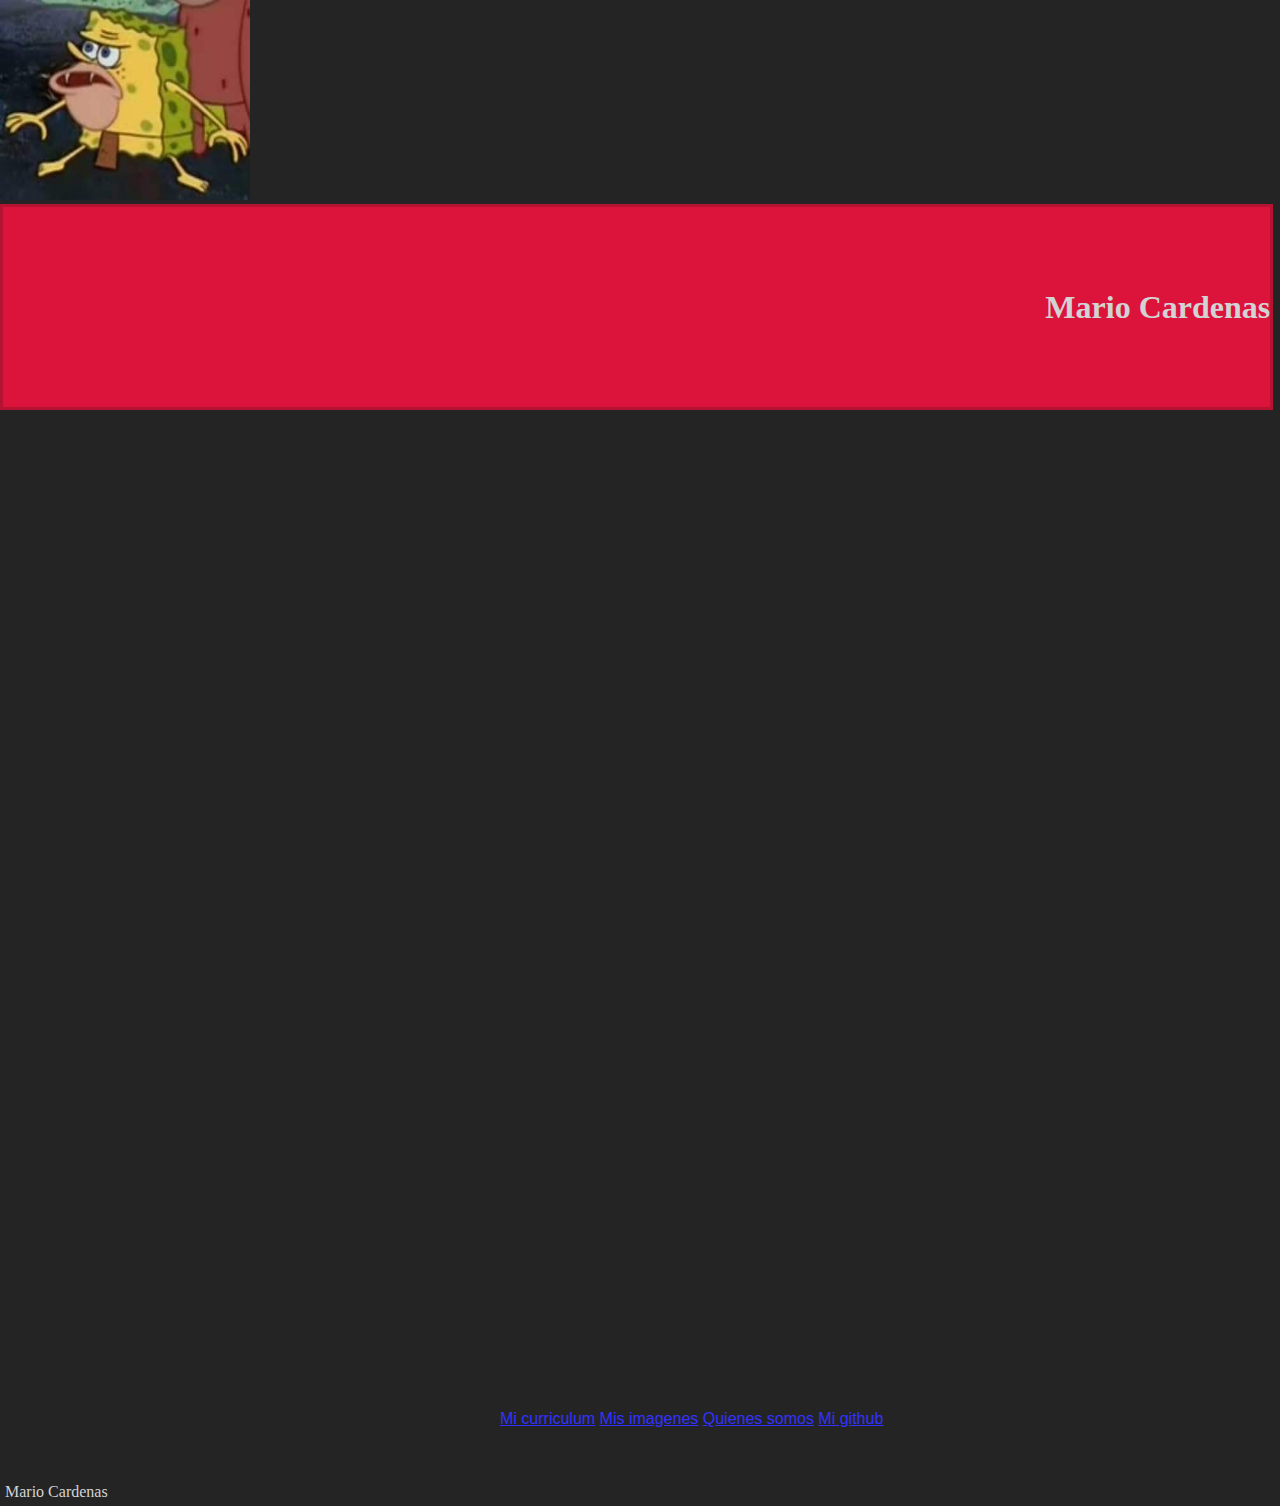
==== pages/index.html @ dacf082e "segunda version" ====
<!DOCTYPE html>
<html lang="en">
<head>
    <meta charset="UTF-8">
    <meta http-equiv="X-UA-Compatible" content="IE=edge">
    <meta name="viewport" content="width=device-width, initial-scale=1.0">
    <title>Inicio</title>
</head>
<link rel="stylesheet" href="../assets/css/style.css"></link>
<link href="assets/css/bootstrap.css" rel="stylesheet"></link>
<body>
    <img id="img1"src="../assets/img/bob3.jpg"/>
    <header>
        <h1>Mario Cardenas</h1>
    </header>
    <section class=links>
        <a style="color: rgb(50, 50, 255);" href="../pages/CV.html">Mi curriculum</a>
        <a style="color: rgb(50, 50, 255);" href="../pages/MisImagenes.html">Mis imagenes</a>
        <a style="color: rgb(50, 50, 255);" href="../pages/QuienesSomos.html">Quienes somos</a>
        <a style="color: rgb(50, 50, 255);" href="https://github.com/Zubreeh">Mi github</a>
    </section>
    <section id=anuncio>
    </section>
    <footer>
        Mario Cardenas
    </footer>
</body>
</html>
---- assets/css/style.css ----
*{
    margin: 0px;
    padding: auto;
}
body{
    color: lightgray;
    background: rgb(36, 36, 37);
}
header{
    color: lightgray;
    width: 99%;
    height: 200px;
    background-color: crimson;
    border: 3px solid rgb(182, 18, 50);
    text-align: right;
    line-height: 200px;
}
footer{
    padding: 5px;

}
#img1{
    width: 250px;
    height: 200px;
    margin-right: 1000px;
}
.links{
    color: rgb(255, 38, 0);
    font-family: Impact, Haettenschweiler, 'Arial Narrow Bold', sans-serif;
    margin-top: 1000px;
    margin-left: 500px;  
    margin-bottom: 50px;

}
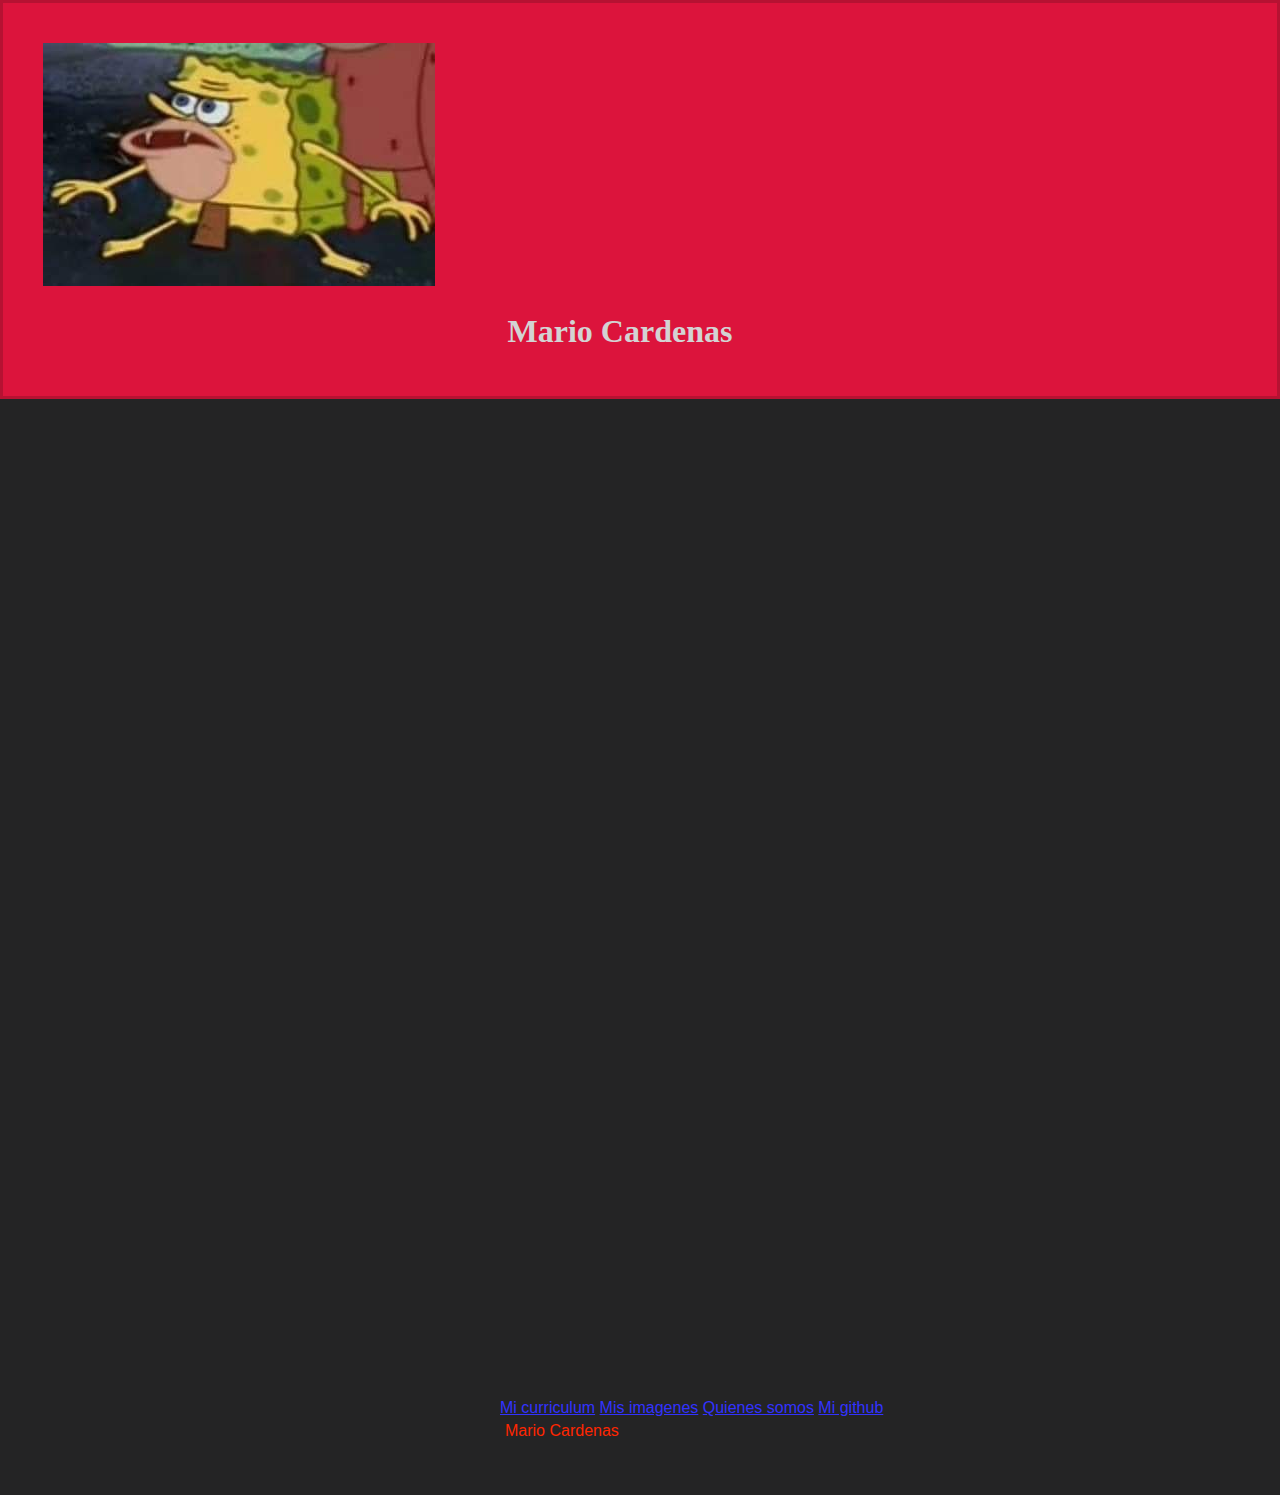
==== commit e33c1492: "adding files" ====
--- a/pages/index.html
+++ b/pages/index.html
@@ -9,18 +9,23 @@
 <link rel="stylesheet" href="../assets/css/style.css"></link>
 <link href="assets/css/bootstrap.css" rel="stylesheet"></link>
 <body>
-    <img id="img1"src="../assets/img/bob3.jpg"/>
-    <header>
-        <h1>Mario Cardenas</h1>
-    </header>
+    <div id=header class=container-fluid>
+        <div class="row">
+            <div class="col-2">
+                <img style="padding-left: 40px;padding-top: 40px;" src="../assets/img/bob3.jpg" class=img-fluid>  
+                <h1 style="text-align:center;margin-right: 40px;margin-bottom: 40px;">Mario Cardenas</h1>  
+            </div>
+        </div>
+          
+    </div>
     <section class=links>
         <a style="color: rgb(50, 50, 255);" href="../pages/CV.html">Mi curriculum</a>
         <a style="color: rgb(50, 50, 255);" href="../pages/MisImagenes.html">Mis imagenes</a>
         <a style="color: rgb(50, 50, 255);" href="../pages/QuienesSomos.html">Quienes somos</a>
         <a style="color: rgb(50, 50, 255);" href="https://github.com/Zubreeh">Mi github</a>
-    </section>
-    <section id=anuncio>
-    </section>
+    <article id="anuncio">
+
+    </article>
     <footer>
         Mario Cardenas
     </footer>
--- a/assets/css/style.css
+++ b/assets/css/style.css
@@ -6,23 +6,18 @@
     color: lightgray;
     background: rgb(36, 36, 37);
 }
-header{
+#header{
     color: lightgray;
-    width: 99%;
-    height: 200px;
     background-color: crimson;
     border: 3px solid rgb(182, 18, 50);
+    line-height: 50px;
+}
+#name{
     text-align: right;
-    line-height: 200px;
 }
 footer{
     padding: 5px;
 
-}
-#img1{
-    width: 250px;
-    height: 200px;
-    margin-right: 1000px;
 }
 .links{
     color: rgb(255, 38, 0);
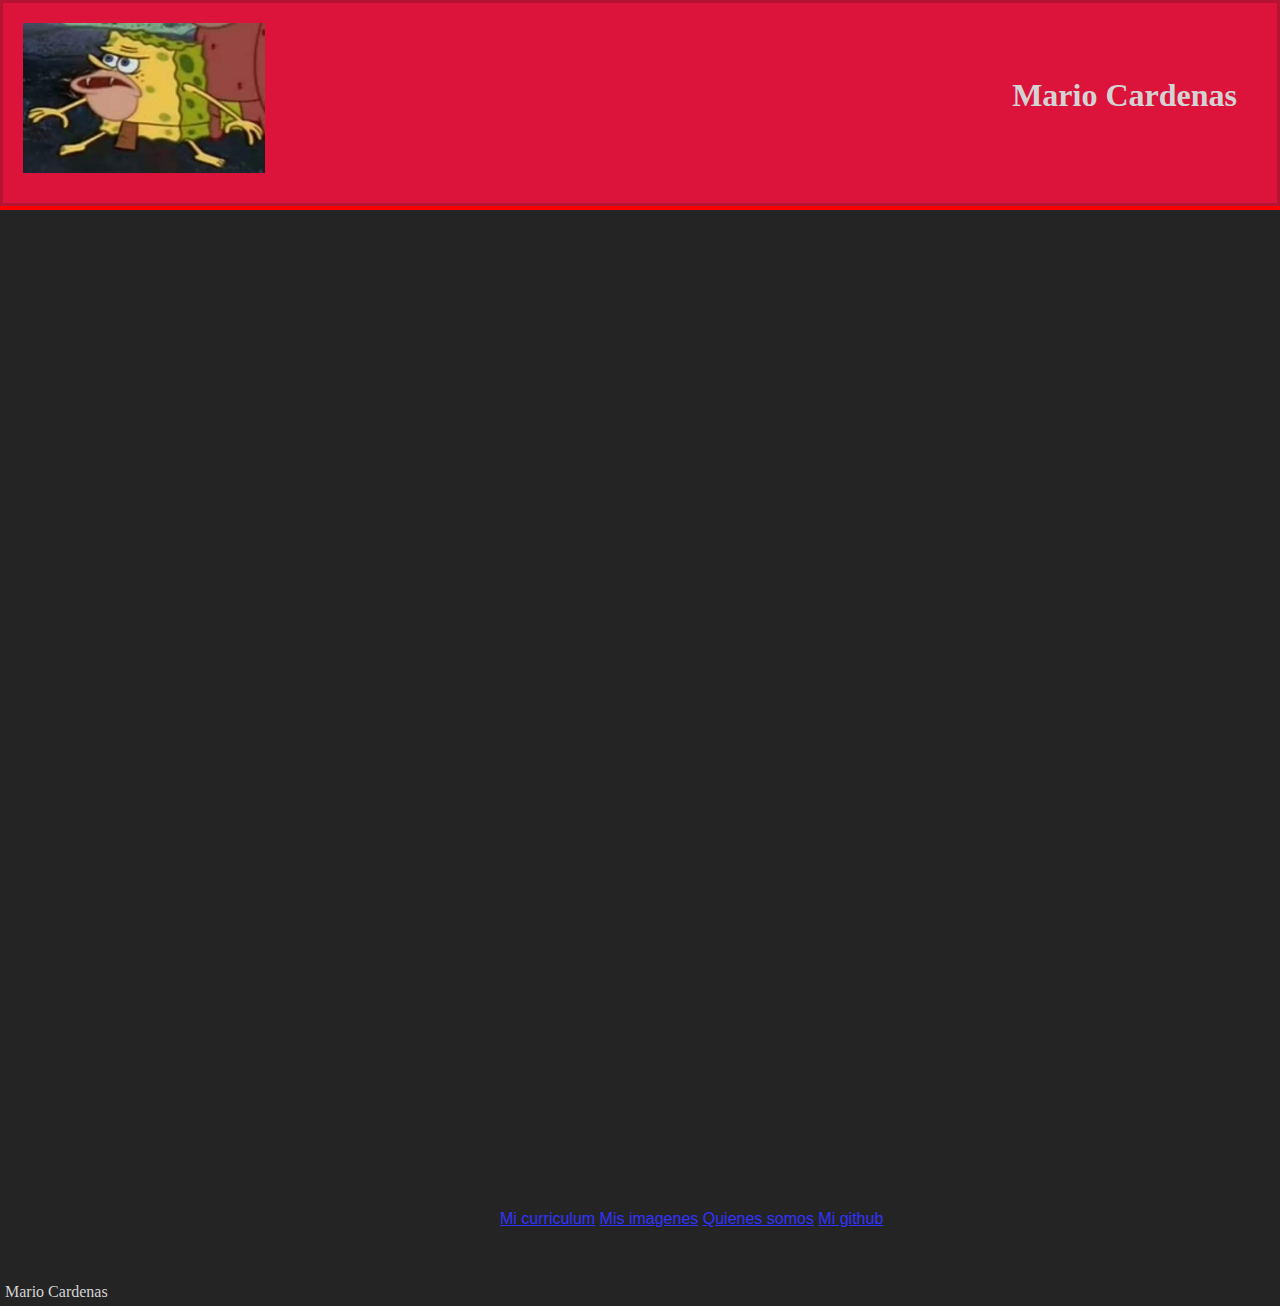
==== commit f8cd3b6b: "tercera version" ====
--- a/pages/index.html
+++ b/pages/index.html
@@ -9,23 +9,29 @@
 <link rel="stylesheet" href="../assets/css/style.css"></link>
 <link href="assets/css/bootstrap.css" rel="stylesheet"></link>
 <body>
-    <div id=header class=container-fluid>
-        <div class="row">
-            <div class="col-2">
-                <img style="padding-left: 40px;padding-top: 40px;" src="../assets/img/bob3.jpg" class=img-fluid>  
-                <h1 style="text-align:center;margin-right: 40px;margin-bottom: 40px;">Mario Cardenas</h1>  
+    <section id=header class=container>
+        <div class="row-2">
+            <div class="col">
+                <img id=img1 src="../assets/img/bob3.jpg" class=img-fluid>  
+                <h1 style="text-align:right;margin-right: 40px;margin-top: -100px;">Mario Cardenas</h1>  
             </div>
         </div>
           
-    </div>
+    </section>
+    <section id=anuncio class=container>
+            <div class="row border">
+                   <div class="col border">
+                      
+                    </div>
+
+                </div>
+    </section>
     <section class=links>
-        <a style="color: rgb(50, 50, 255);" href="../pages/CV.html">Mi curriculum</a>
-        <a style="color: rgb(50, 50, 255);" href="../pages/MisImagenes.html">Mis imagenes</a>
-        <a style="color: rgb(50, 50, 255);" href="../pages/QuienesSomos.html">Quienes somos</a>
-        <a style="color: rgb(50, 50, 255);" href="https://github.com/Zubreeh">Mi github</a>
-    <article id="anuncio">
-
-    </article>
+        <a class=link href="../pages/CV.html">Mi curriculum</a>
+        <a class=link href="../pages/MisImagenes.html">Mis imagenes</a>
+        <a class=link href="../pages/QuienesSomos.html">Quienes somos</a>
+        <a class=link href="https://github.com/Zubreeh">Mi github</a>
+    </section>
     <footer>
         Mario Cardenas
     </footer>
--- a/assets/css/style.css
+++ b/assets/css/style.css
@@ -2,22 +2,30 @@
     margin: 0px;
     padding: auto;
 }
+
 body{
     color: lightgray;
     background: rgb(36, 36, 37);
 }
 #header{
+    height: 200px;
     color: lightgray;
     background-color: crimson;
     border: 3px solid rgb(182, 18, 50);
-    line-height: 50px;
 }
-#name{
-    text-align: right;
+#img1{
+     height: 150px;
+     margin-top:20px;
+     margin-left: 20px;
+}
+#anuncio{
 }
 footer{
     padding: 5px;
 
+}
+.border{
+    border: 1px solid red !important;
 }
 .links{
     color: rgb(255, 38, 0);
@@ -27,3 +35,6 @@
     margin-bottom: 50px;
 
 }
+.link{
+    color: rgb(50, 50, 255);
+}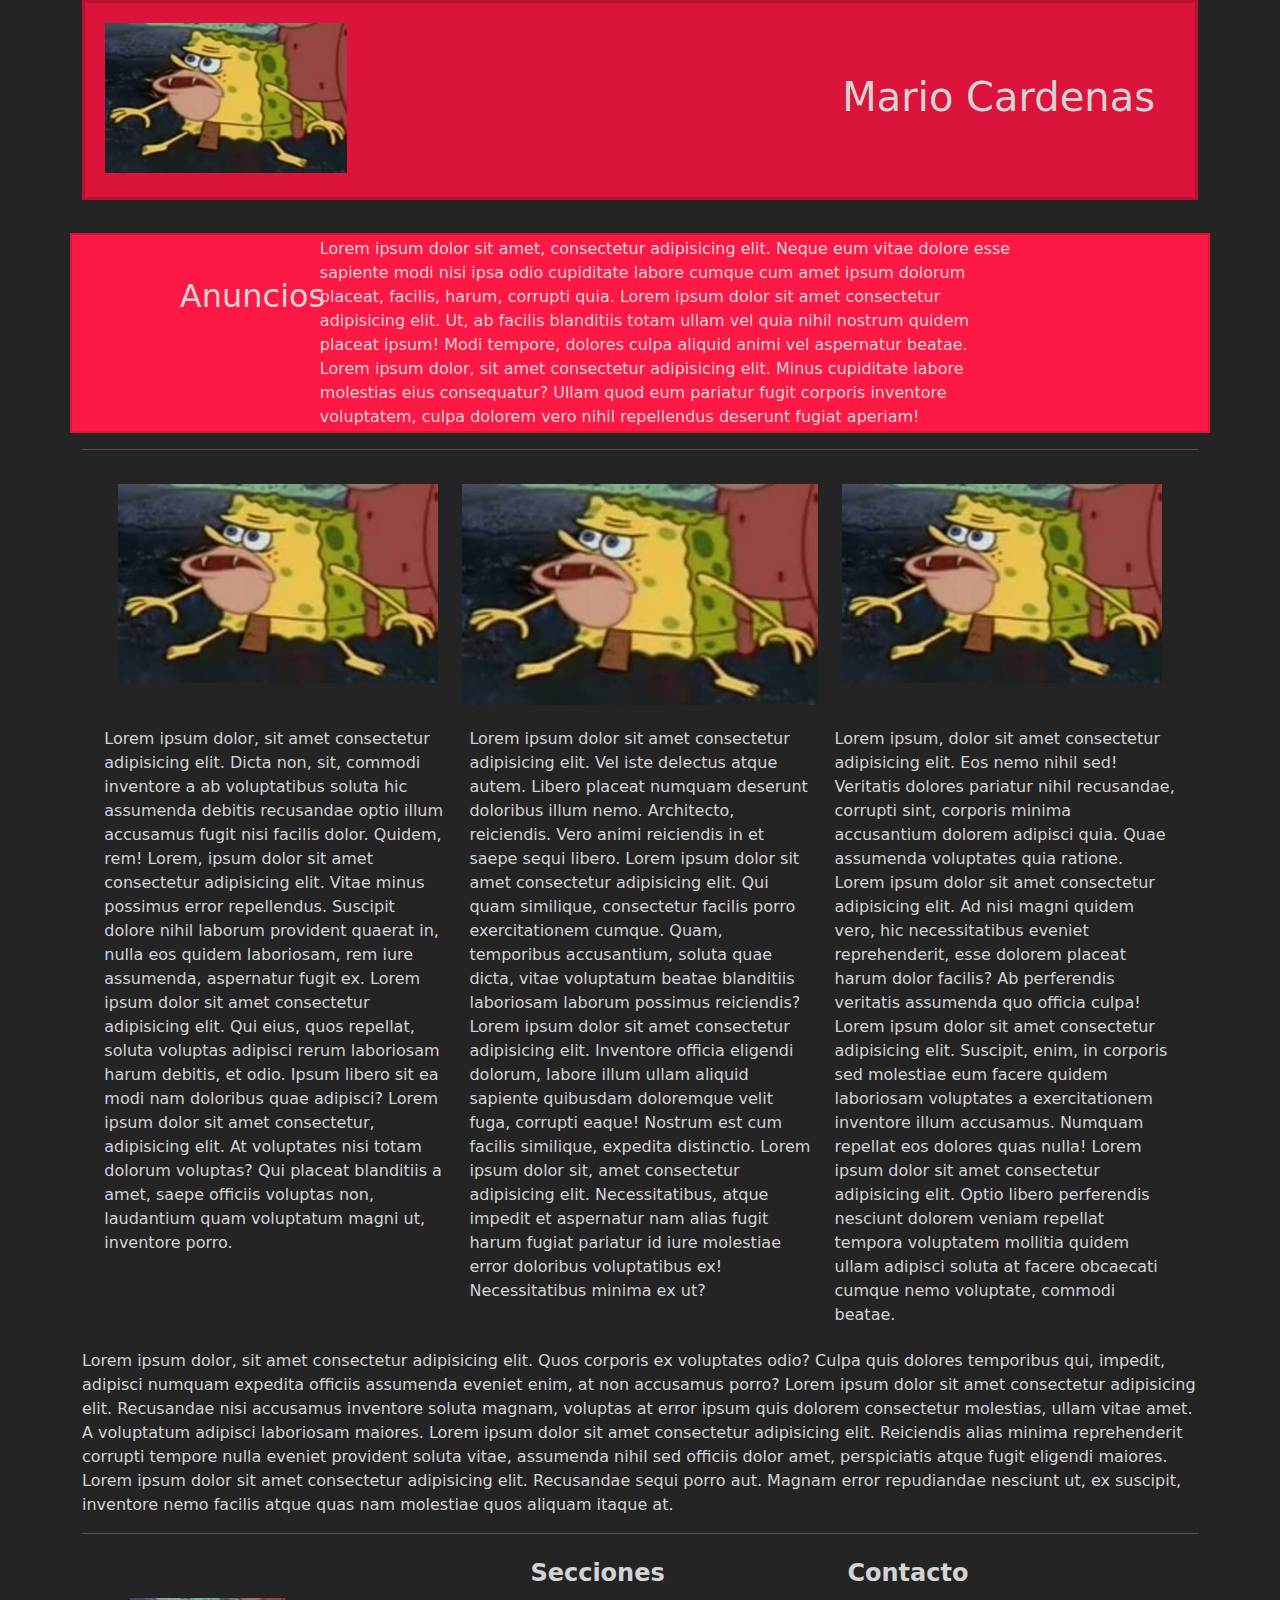
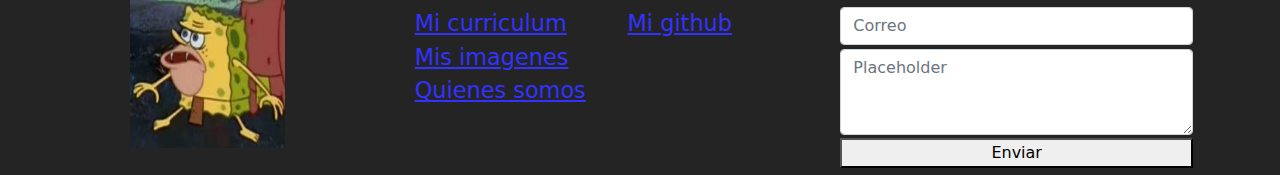
==== commit 7f342c55: "adding files" ====
--- a/pages/index.html
+++ b/pages/index.html
@@ -6,34 +6,92 @@
     <meta name="viewport" content="width=device-width, initial-scale=1.0">
     <title>Inicio</title>
 </head>
-<link rel="stylesheet" href="../assets/css/style.css"></link>
-<link href="assets/css/bootstrap.css" rel="stylesheet"></link>
+<link rel="stylesheet" href="../assets/css/bootstrap.css">
+<link rel="stylesheet" href="../assets/css/style.css">
+
 <body>
-    <section id=header class=container>
-        <div class="row-2">
-            <div class="col">
-                <img id=img1 src="../assets/img/bob3.jpg" class=img-fluid>  
-                <h1 style="text-align:right;margin-right: 40px;margin-top: -100px;">Mario Cardenas</h1>  
+    <section class="main container">
+            <section class="header row-2">
+                <div class="col">
+                    <img id=img1 src="../assets/img/bob3.jpg" class="img-fluid">    
+                </div>
+                <div class="col">
+                    <h1 style="text-align:right;margin-right: 40px;margin-top: -100px;">Mario Cardenas</h1>
+                </div>
+            </section>
+            <div class="anuncio row">
+                 <div class="col-md-2">
+                     <h2 style="padding: 40px">Anuncios</h2>
+                </div>
+                <div class="col-md-8">
+
+                    Lorem ipsum dolor sit amet, consectetur adipisicing elit. Neque eum vitae dolore esse sapiente modi nisi ipsa odio cupiditate labore cumque cum amet ipsum dolorum placeat, facilis, harum, corrupti quia. Lorem ipsum dolor sit amet consectetur adipisicing elit. Ut, ab facilis blanditiis totam ullam vel quia nihil nostrum quidem placeat ipsum! Modi tempore, dolores culpa aliquid animi vel aspernatur beatae. Lorem ipsum dolor, sit amet consectetur adipisicing elit. Minus cupiditate labore molestias eius consequatur? Ullam quod eum pariatur fugit corporis inventore voluptatem, culpa dolorem vero nihil repellendus deserunt fugiat aperiam!
+                </div>
             </div>
-        </div>
-          
+            <hr>
+            <div class="imagenes row">
+                <div class="col">
+                    <img style="height: 90%;margin-left: 10%;" id=img3 src="../assets/img/bob3.jpg" class="img-fluid">
+                </div>
+                <div class="col">
+                    <img style="align-content: center;"id=img3 src="../assets/img/bob3.jpg" class="img-fluid">
+                </div>
+                <div class="col">
+                    <img style="height: 90%;align-content: center;" id=img3 src="../assets/img/bob3.jpg" class="img-fluid">
+                </div>
+            </div> 
+            <div class="texto1 row">
+                <div class="col">
+                    Lorem ipsum dolor, sit amet consectetur adipisicing elit. Dicta non, sit, commodi inventore a ab voluptatibus soluta hic assumenda debitis recusandae optio illum accusamus fugit nisi facilis dolor. Quidem, rem! Lorem, ipsum dolor sit amet consectetur adipisicing elit. Vitae minus possimus error repellendus. Suscipit dolore nihil laborum provident quaerat in, nulla eos quidem laboriosam, rem iure assumenda, aspernatur fugit ex. Lorem ipsum dolor sit amet consectetur adipisicing elit. Qui eius, quos repellat, soluta voluptas adipisci rerum laboriosam harum debitis, et odio. Ipsum libero sit ea modi nam doloribus quae adipisci? Lorem ipsum dolor sit amet consectetur, adipisicing elit. At voluptates nisi totam dolorum voluptas? Qui placeat blanditiis a amet, saepe officiis voluptas non, laudantium quam voluptatum magni ut, inventore porro.
+                </div>
+                <div class="col">
+                    Lorem ipsum dolor sit amet consectetur adipisicing elit. Vel iste delectus atque autem. Libero placeat numquam deserunt doloribus illum nemo. Architecto, reiciendis. Vero animi reiciendis in et saepe sequi libero. Lorem ipsum dolor sit amet consectetur adipisicing elit. Qui quam similique, consectetur facilis porro exercitationem cumque. Quam, temporibus accusantium, soluta quae dicta, vitae voluptatum beatae blanditiis laboriosam laborum possimus reiciendis?Lorem ipsum dolor sit amet consectetur adipisicing elit. Inventore officia eligendi dolorum, labore illum ullam aliquid sapiente quibusdam doloremque velit fuga, corrupti eaque! Nostrum est cum facilis similique, expedita distinctio. Lorem ipsum dolor sit, amet consectetur adipisicing elit. Necessitatibus, atque impedit et aspernatur nam alias fugit harum fugiat pariatur id iure molestiae error doloribus voluptatibus ex! Necessitatibus minima ex ut?
+                </div>
+                <div class="col">
+                    Lorem ipsum, dolor sit amet consectetur adipisicing elit. Eos nemo nihil sed! Veritatis dolores pariatur nihil recusandae, corrupti sint, corporis minima accusantium dolorem adipisci quia. Quae assumenda voluptates quia ratione. Lorem ipsum dolor sit amet consectetur adipisicing elit. Ad nisi magni quidem vero, hic necessitatibus eveniet reprehenderit, esse dolorem placeat harum dolor facilis? Ab perferendis veritatis assumenda quo officia culpa! Lorem ipsum dolor sit amet consectetur adipisicing elit. Suscipit, enim, in corporis sed molestiae eum facere quidem laboriosam voluptates a exercitationem inventore illum accusamus. Numquam repellat eos dolores quas nulla! Lorem ipsum dolor sit amet consectetur adipisicing elit. Optio libero perferendis nesciunt dolorem veniam repellat tempora voluptatem mollitia quidem ullam adipisci soluta at facere obcaecati cumque nemo voluptate, commodi beatae.
+                </div>
+            </div>
+            <div class="texto2 row">
+                <div class="col">
+                    Lorem ipsum dolor, sit amet consectetur adipisicing elit. Quos corporis ex voluptates odio? Culpa quis dolores temporibus qui, impedit, adipisci numquam expedita officiis assumenda eveniet enim, at non accusamus porro? Lorem ipsum dolor sit amet consectetur adipisicing elit. Recusandae nisi accusamus inventore soluta magnam, voluptas at error ipsum quis dolorem consectetur molestias, ullam vitae amet. A voluptatum adipisci laboriosam maiores. Lorem ipsum dolor sit amet consectetur adipisicing elit. Reiciendis alias minima reprehenderit corrupti tempore nulla eveniet provident soluta vitae, assumenda nihil sed officiis dolor amet, perspiciatis atque fugit eligendi maiores. Lorem ipsum dolor sit amet consectetur adipisicing elit. Recusandae sequi porro aut. Magnam error repudiandae nesciunt ut, ex suscipit, inventore nemo facilis atque quas nam molestiae quos aliquam itaque at.
+                </div>
+            </div>
+            <hr>
+            <footer class="row">
+                <div class="col-3 contenedorImagen">
+                    <img id=img1 src="../assets/img/bob3.jpg" class=img-fluid>
+                </div>
+                <div class="col secciones"> 
+                    <div class="row">
+                        <p>Secciones</p>
+                    </div>
+                    <div class="row">
+                        <div class="col">
+                            <a class=link href="../pages/CV.html">Mi curriculum</a> <br>
+                            <a class=link href="../pages/MisImagenes.html">Mis imagenes</a> <br>
+                            <a class=link href="../pages/QuienesSomos.html">Quienes somos</a>
+    
+                        </div>
+                        <div class="col">
+                            <a class=link href="https://github.com/Zubreeh">Mi github</a>
+                        </div>
+                    </div>
+                </div>
+                <div class="col-4 contacto">
+                    <form>
+                        <p>Contacto</p>
+                        <div class="form-group">                  
+                        <input type="email" class="form-control" id="correo" placeholder="Correo">
+                        </div>
+                    
+                        <div class="form-group">                    
+                        <textarea class="form-control" id="comentario" placeholder="Placeholder" rows="3"></textarea>
+                        </div>
+                        <button type="submit">Enviar</button>
+                    </form>
+    
+                </div>        
+            </footer>
     </section>
-    <section id=anuncio class=container>
-            <div class="row border">
-                   <div class="col border">
-                      
-                    </div>
-
-                </div>
-    </section>
-    <section class=links>
-        <a class=link href="../pages/CV.html">Mi curriculum</a>
-        <a class=link href="../pages/MisImagenes.html">Mis imagenes</a>
-        <a class=link href="../pages/QuienesSomos.html">Quienes somos</a>
-        <a class=link href="https://github.com/Zubreeh">Mi github</a>
-    </section>
-    <footer>
-        Mario Cardenas
-    </footer>
 </body>
 </html>--- a/assets/css/style.css
+++ b/assets/css/style.css
@@ -7,18 +7,31 @@
     color: lightgray;
     background: rgb(36, 36, 37);
 }
-#header{
+.header{
     height: 200px;
     color: lightgray;
     background-color: crimson;
     border: 3px solid rgb(182, 18, 50);
 }
+.anuncio{
+    padding-top: 2px;
+    padding-bottom: 2px;
+    padding-left: 5%;
+    align-content: center;
+    border:2px solid crimson;
+    margin-top: 3%;
+    height: 15%;
+    background-color:rgb(253, 24, 70);
+
+
+}
+.imagenes{
+    margin-top: 3%;
+}
 #img1{
      height: 150px;
      margin-top:20px;
      margin-left: 20px;
-}
-#anuncio{
 }
 footer{
     padding: 5px;
@@ -37,4 +50,44 @@
 }
 .link{
     color: rgb(50, 50, 255);
+}
+.texto1{
+    padding: 2%;
+}
+footer{
+    margin-right: 2%;
+}
+
+footer img{
+    width: 60%
+    
+}
+
+.contenedorImagen{
+    margin: 2%;
+}
+
+.secciones p{
+    font-weight: bold;
+    padding-left: 30%;
+    font-size: 1.5rem;
+}
+a{
+    font-size: 1.4rem;
+}
+
+.contacto p{
+    font-weight: bold;
+    padding-left: 2%;
+    font-size: 1.5rem;
+}
+
+button{
+    width: 100%;
+    margin-top: 1%;
+}
+
+textarea{
+    margin-top: 1%;
+    
 }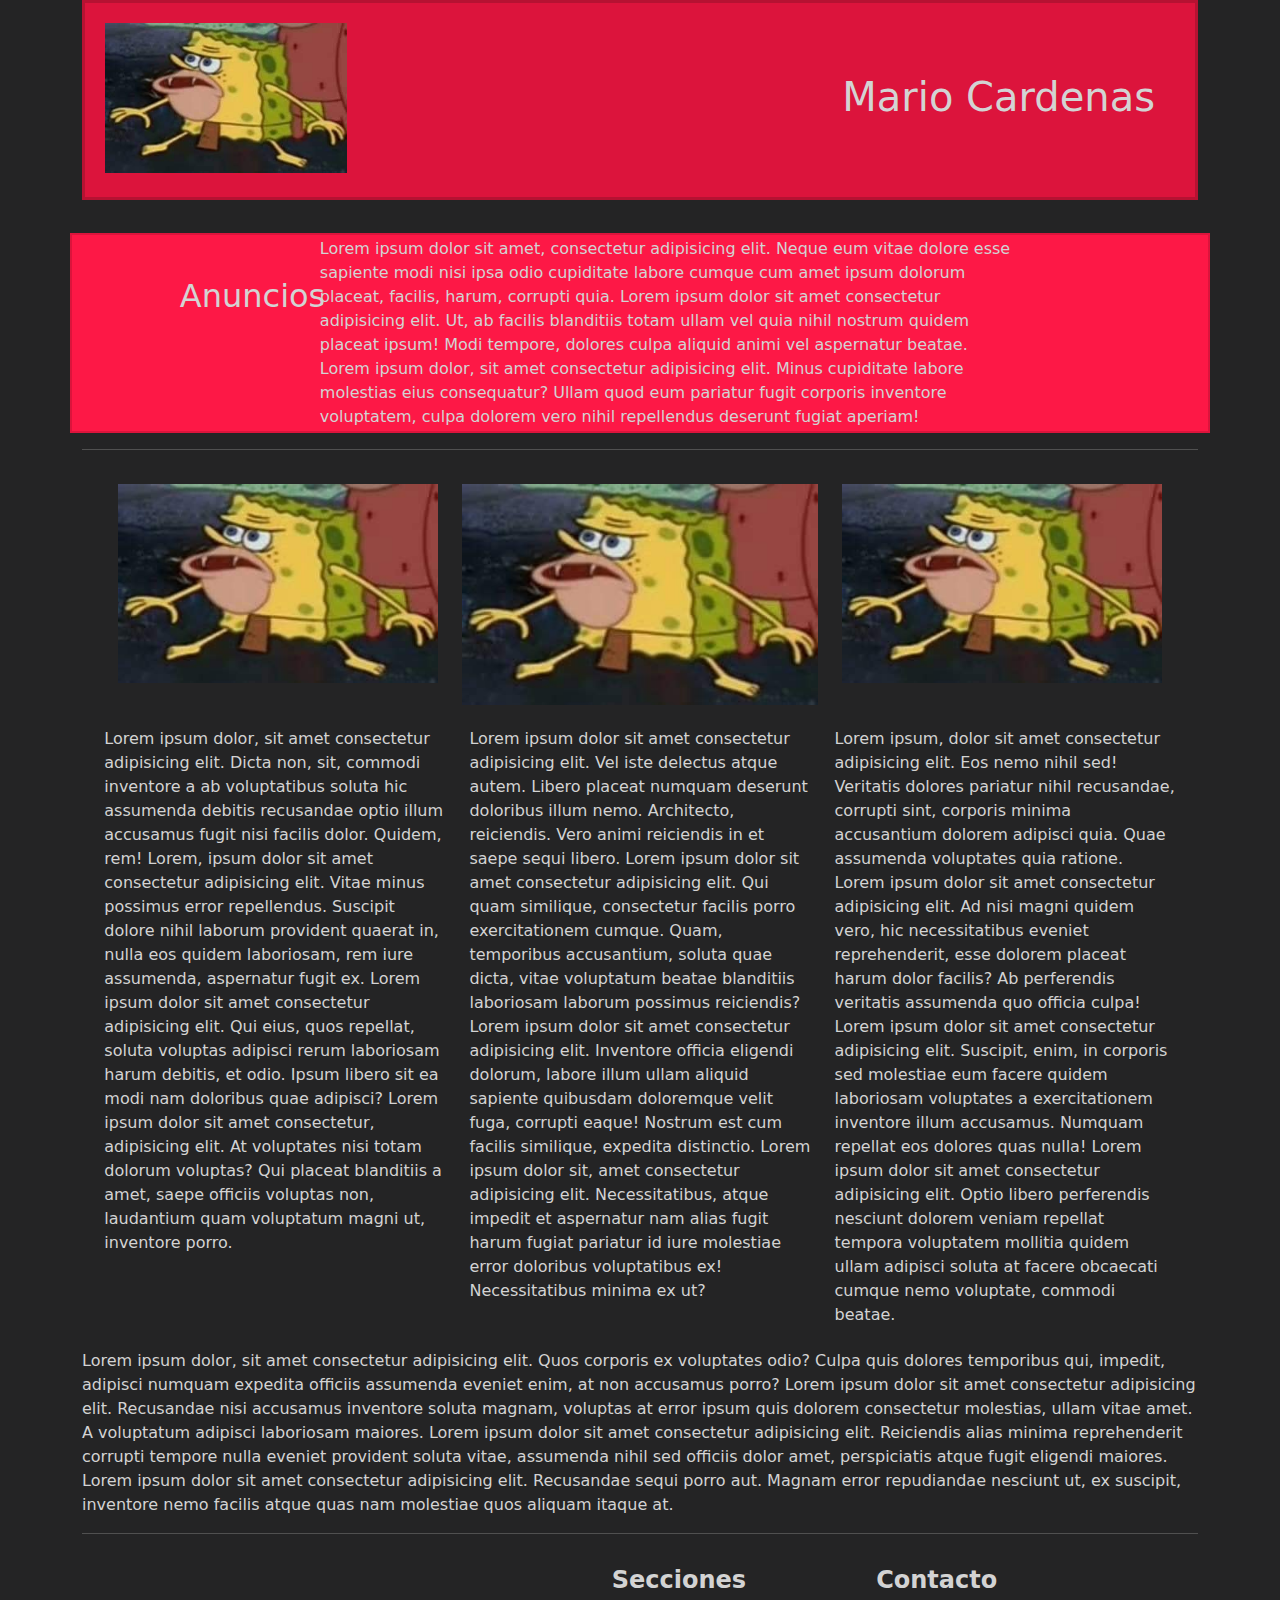
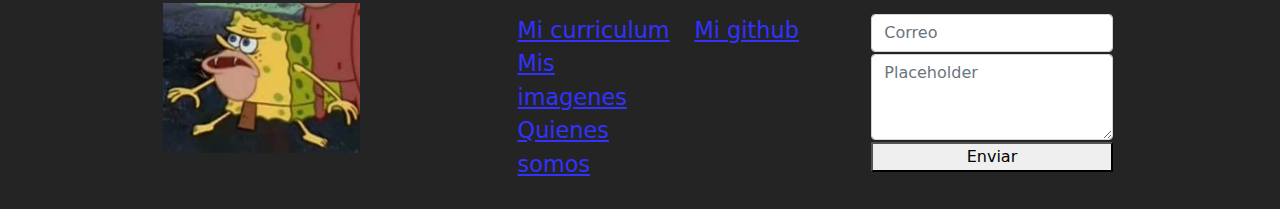
==== commit 236689fe: "ultima version" ====
--- a/pages/index.html
+++ b/pages/index.html
@@ -57,11 +57,11 @@
                 </div>
             </div>
             <hr>
-            <footer class="row">
-                <div class="col-3 contenedorImagen">
-                    <img id=img1 src="../assets/img/bob3.jpg" class=img-fluid>
+            <footer style="margin: 2%;" class="row">
+                <div class="col-md-4 contenedorImagen">
+                    <img id=img1 src="../assets/img/bob3.jpg" class="img-fluid">
                 </div>
-                <div class="col secciones"> 
+                <div class="col-md-4 secciones"> 
                     <div class="row">
                         <p>Secciones</p>
                     </div>
@@ -70,14 +70,14 @@
                             <a class=link href="../pages/CV.html">Mi curriculum</a> <br>
                             <a class=link href="../pages/MisImagenes.html">Mis imagenes</a> <br>
                             <a class=link href="../pages/QuienesSomos.html">Quienes somos</a>
-    
+        
                         </div>
                         <div class="col">
                             <a class=link href="https://github.com/Zubreeh">Mi github</a>
                         </div>
                     </div>
                 </div>
-                <div class="col-4 contacto">
+                <div class="col-md-3 contacto">
                     <form>
                         <p>Contacto</p>
                         <div class="form-group">                  
@@ -89,7 +89,7 @@
                         </div>
                         <button type="submit">Enviar</button>
                     </form>
-    
+        
                 </div>        
             </footer>
     </section>
